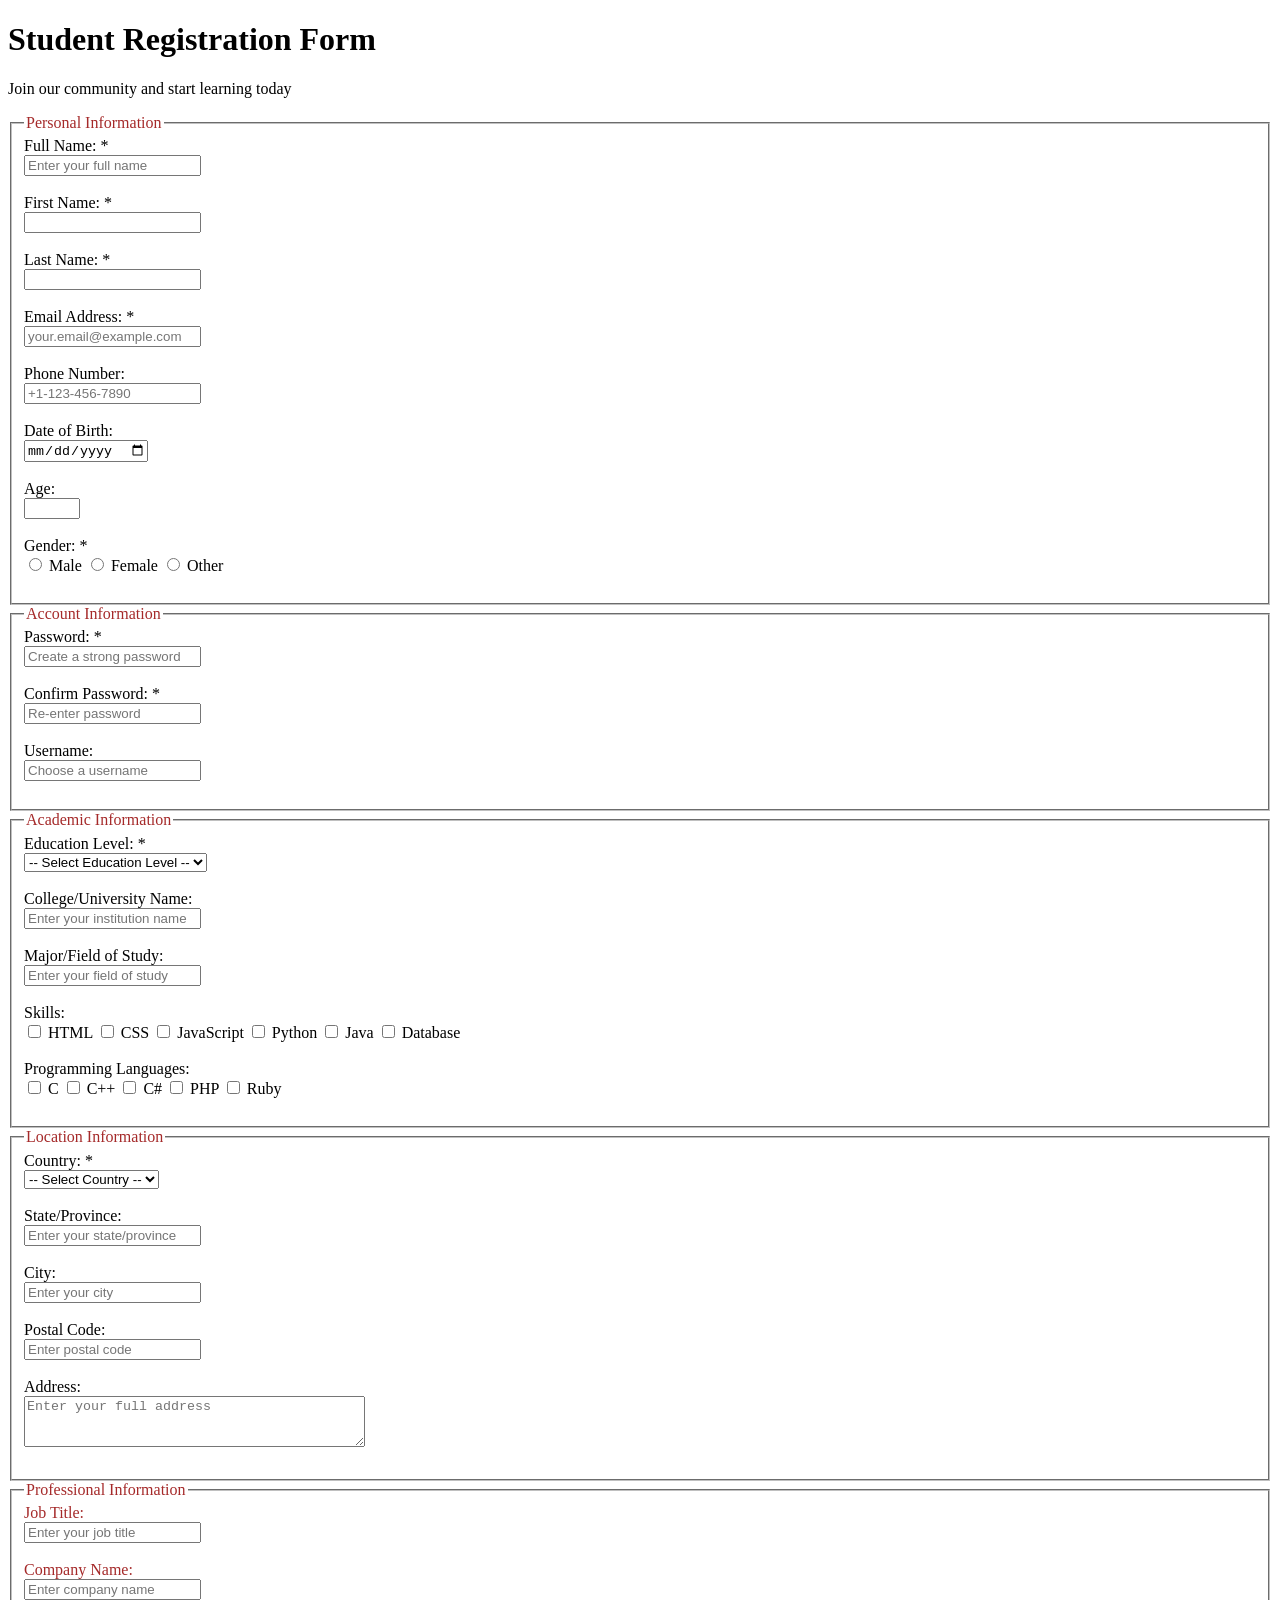
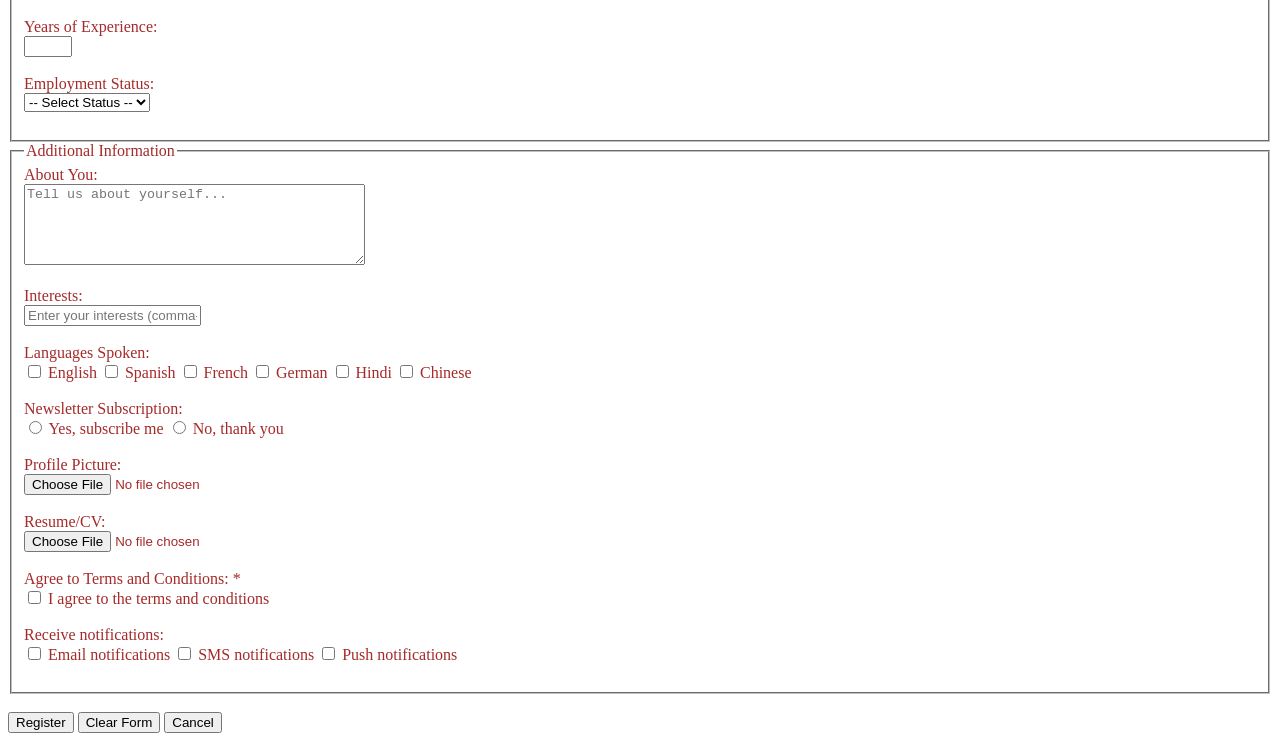
==== Student_Registration_Form_1.HTML @ 69b1fe3e "Update Student_Registration_Form_1.HTML" ====
<!DOCTYPE html>
<html lang="en">
<head>
    <meta charset="UTF-8">
    <meta name="viewport" content="width=device-width, initial-scale=1.0">
    <title>Student Registration Form</title>
</head>
<body>

<h1>Student Registration Form</h1>
<p>Join our community and start learning today</p>

<form>
    <fieldset>
        <legend style="color: brown;">Personal Information</legend>
        <label>Full Name: *</label><br>
        <input type="text" name="name" placeholder="Enter your full name" required><br><br>

        <label>First Name: *</label><br>
        <input type="text" name="firstname" required><br><br>

        <label>Last Name: *</label><br>
        <input type="text" name="lastname" required><br><br>

        <label>Email Address: *</label><br>
        <input type="email" name="email" placeholder="your.email@example.com" required><br><br>

        <label>Phone Number:</label><br>
        <input type="tel" name="phone" placeholder="+1-123-456-7890"><br><br>

        <label>Date of Birth:</label><br>
        <input type="date" name="dob"><br><br>

        <label>Age:</label><br>
        <input type="number" name="age" min="1" max="120"><br><br>

        <label>Gender: *</label><br>
        <input type="radio" name="gender" value="male" required> Male
        <input type="radio" name="gender" value="female" required> Female
        <input type="radio" name="gender" value="other" required> Other<br><br>
    </fieldset>

    <fieldset>
        <legend style="color: brown;">Account Information</legend>
        <label>Password: *</label><br>
        <input type="password" name="password" placeholder="Create a strong password" required><br><br>

        <label>Confirm Password: *</label><br>
        <input type="password" name="confirmpassword" placeholder="Re-enter password" required><br><br>

        <label>Username:</label><br>
        <input type="text" name="username" placeholder="Choose a username"><br><br>
    </fieldset>

    <fieldset>
        <legend style="color: brown;">Academic Information</legend>
        <label>Education Level: *</label><br>
        <select name="education" required>
            <option value="">-- Select Education Level --</option>
            <option value="highschool">High School</option>
            <option value="bachelor">Bachelor's Degree</option>
            <option value="master">Master's Degree</option>
            <option value="phd">PhD</option>
            <option value="other">Other</option>
        </select><br><br>

        <label>College/University Name:</label><br>
        <input type="text" name="college" placeholder="Enter your institution name"><br><br>

        <label>Major/Field of Study:</label><br>
        <input type="text" name="major" placeholder="Enter your field of study"><br><br>

        <label>Skills:</label><br>
        <input type="checkbox" name="skills" value="html"> HTML
        <input type="checkbox" name="skills" value="css"> CSS
        <input type="checkbox" name="skills" value="javascript"> JavaScript
        <input type="checkbox" name="skills" value="python"> Python
        <input type="checkbox" name="skills" value="java"> Java
        <input type="checkbox" name="skills" value="database"> Database<br><br>

        <label>Programming Languages:</label><br>
        <input type="checkbox" name="languages" value="c"> C
        <input type="checkbox" name="languages" value="cpp"> C++
        <input type="checkbox" name="languages" value="csharp"> C#
        <input type="checkbox" name="languages" value="php"> PHP
        <input type="checkbox" name="languages" value="ruby"> Ruby<br><br>
    </fieldset>

    <fieldset>
        <legend style="color: brown;">Location Information</legend>
        <label>Country: *</label><br>
        <select name="country" required>
            <option value="">-- Select Country --</option>
            <option value="india">India</option>
            <option value="usa">USA</option>
            <option value="uk">UK</option>
            <option value="canada">Canada</option>
            <option value="australia">Australia</option>
            <option value="germany">Germany</option>
            <option value="france">France</option>
            <option value="japan">Japan</option>
        </select><br><br>

        <label>State/Province:</label><br>
        <input type="text" name="state" placeholder="Enter your state/province"><br><br>

        <label>City:</label><br>
        <input type="text" name="city" placeholder="Enter your city"><br><br>

        <label>Postal Code:</label><br>
        <input type="text" name="postal" placeholder="Enter postal code"><br><br>

        <label>Address:</label><br>
        <textarea name="address" rows="3" cols="40" placeholder="Enter your full address"></textarea><br><br>
    </fieldset>

    <fieldset style="color: brown;">
        <legend>Professional Information</legend>
        <label>Job Title:</label><br>
        <input type="text" name="jobtitle" placeholder="Enter your job title"><br><br>

        <label>Company Name:</label><br>
        <input type="text" name="company" placeholder="Enter company name"><br><br>

        <label>Years of Experience:</label><br>
        <input type="number" name="experience" min="0" max="70"><br><br>

        <label>Employment Status:</label><br>
        <select name="employment">
            <option value="">-- Select Status --</option>
            <option value="employed">Employed</option>
            <option value="unemployed">Unemployed</option>
            <option value="student">Student</option>
            <option value="freelance">Freelance</option>
            <option value="entrepreneur">Entrepreneur</option>
        </select><br><br>
    </fieldset>

    <fieldset style="color: brown;">
        <legend>Additional Information</legend>
        <label>About You:</label><br>
        <textarea name="about" rows="5" cols="40" placeholder="Tell us about yourself..."></textarea><br><br>

        <label>Interests:</label><br>
        <input type="text" name="interests" placeholder="Enter your interests (comma-separated)"><br><br>

        <label>Languages Spoken:</label><br>
        <input type="checkbox" name="spoken_lang" value="english"> English
        <input type="checkbox" name="spoken_lang" value="spanish"> Spanish
        <input type="checkbox" name="spoken_lang" value="french"> French
        <input type="checkbox" name="spoken_lang" value="german"> German
        <input type="checkbox" name="spoken_lang" value="hindi"> Hindi
        <input type="checkbox" name="spoken_lang" value="chinese"> Chinese<br><br>

        <label>Newsletter Subscription:</label><br>
        <input type="radio" name="newsletter" value="yes"> Yes, subscribe me
        <input type="radio" name="newsletter" value="no"> No, thank you<br><br>

        <label>Profile Picture:</label><br>
        <input type="file" name="picture" accept="image/*"><br><br>

        <label>Resume/CV:</label><br>
        <input type="file" name="resume" accept=".pdf,.doc,.docx"><br><br>

        <label>Agree to Terms and Conditions: *</label><br>
        <input type="checkbox" name="terms" required> I agree to the terms and conditions<br><br>

        <label>Receive notifications:</label><br>
        <input type="checkbox" name="notifications"> Email notifications
        <input type="checkbox" name="sms"> SMS notifications
        <input type="checkbox" name="push"> Push notifications<br><br>
    </fieldset>

    <br>
    <input type="submit" value="Register">
    <input type="reset" value="Clear Form">
    <input type="button" value="Cancel" onclick="history.back()">

</form>

</body>
</html>
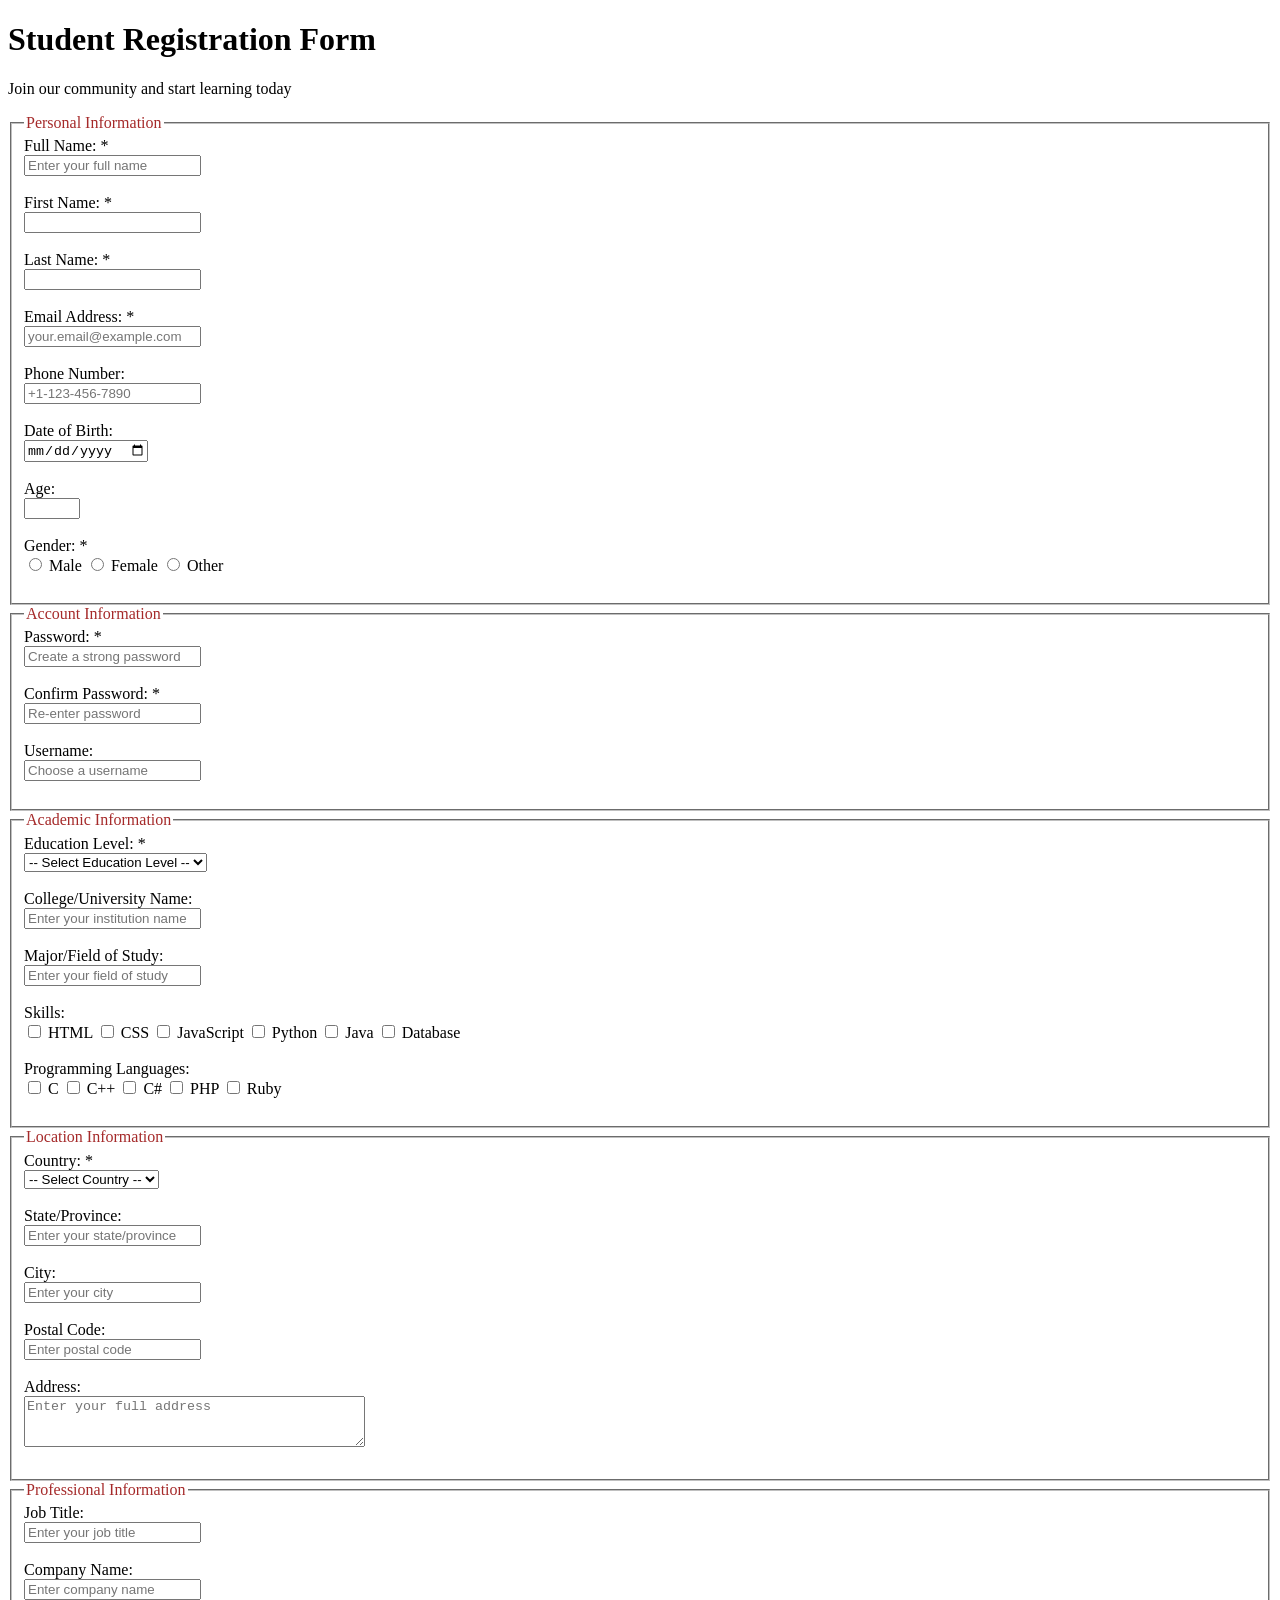
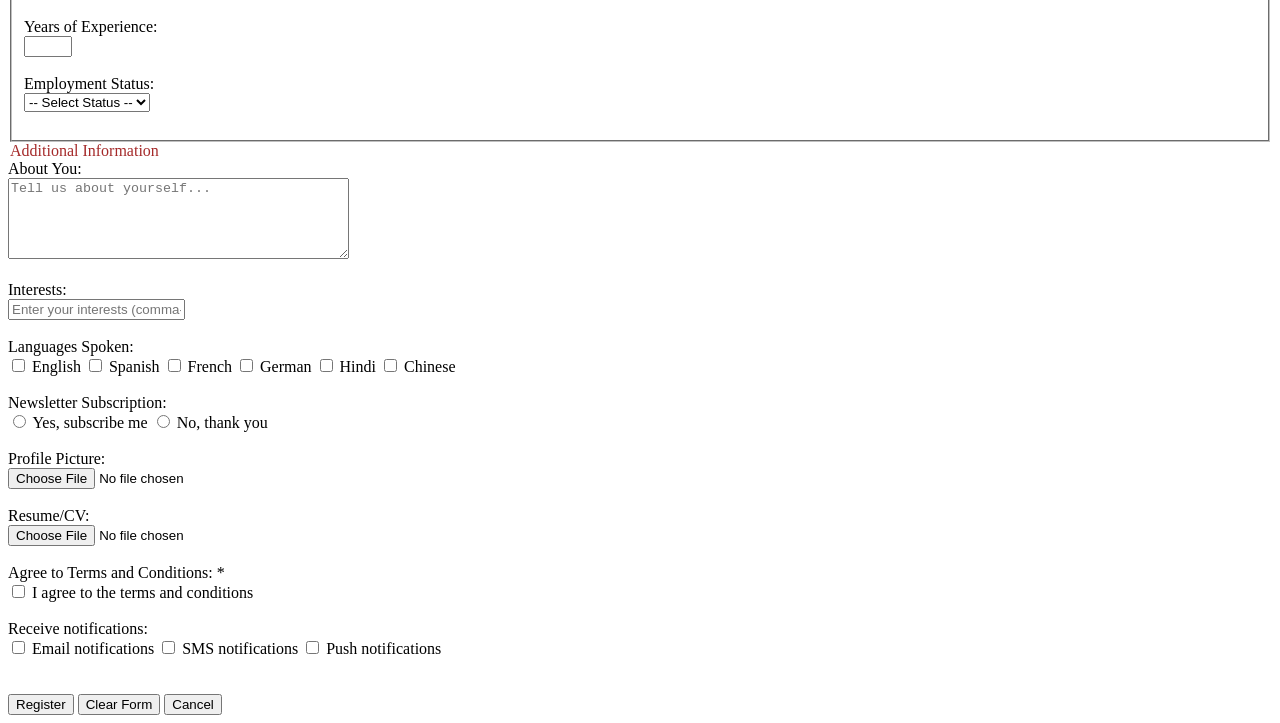
==== commit 74a906e9: "Update Student_Registration_Form_1.HTML" ====
--- a/Student_Registration_Form_1.HTML
+++ b/Student_Registration_Form_1.HTML
@@ -114,8 +114,8 @@
         <textarea name="address" rows="3" cols="40" placeholder="Enter your full address"></textarea><br><br>
     </fieldset>
 
-    <fieldset style="color: brown;">
-        <legend>Professional Information</legend>
+    <fieldset ">
+        <legend style="color: brown;">Professional Information</legend>
         <label>Job Title:</label><br>
         <input type="text" name="jobtitle" placeholder="Enter your job title"><br><br>
 
@@ -136,8 +136,8 @@
         </select><br><br>
     </fieldset>
 
-    <fieldset style="color: brown;">
-        <legend>Additional Information</legend>
+    <fieldset">
+        <legend style="color: brown;">Additional Information</legend>
         <label>About You:</label><br>
         <textarea name="about" rows="5" cols="40" placeholder="Tell us about yourself..."></textarea><br><br>
 
